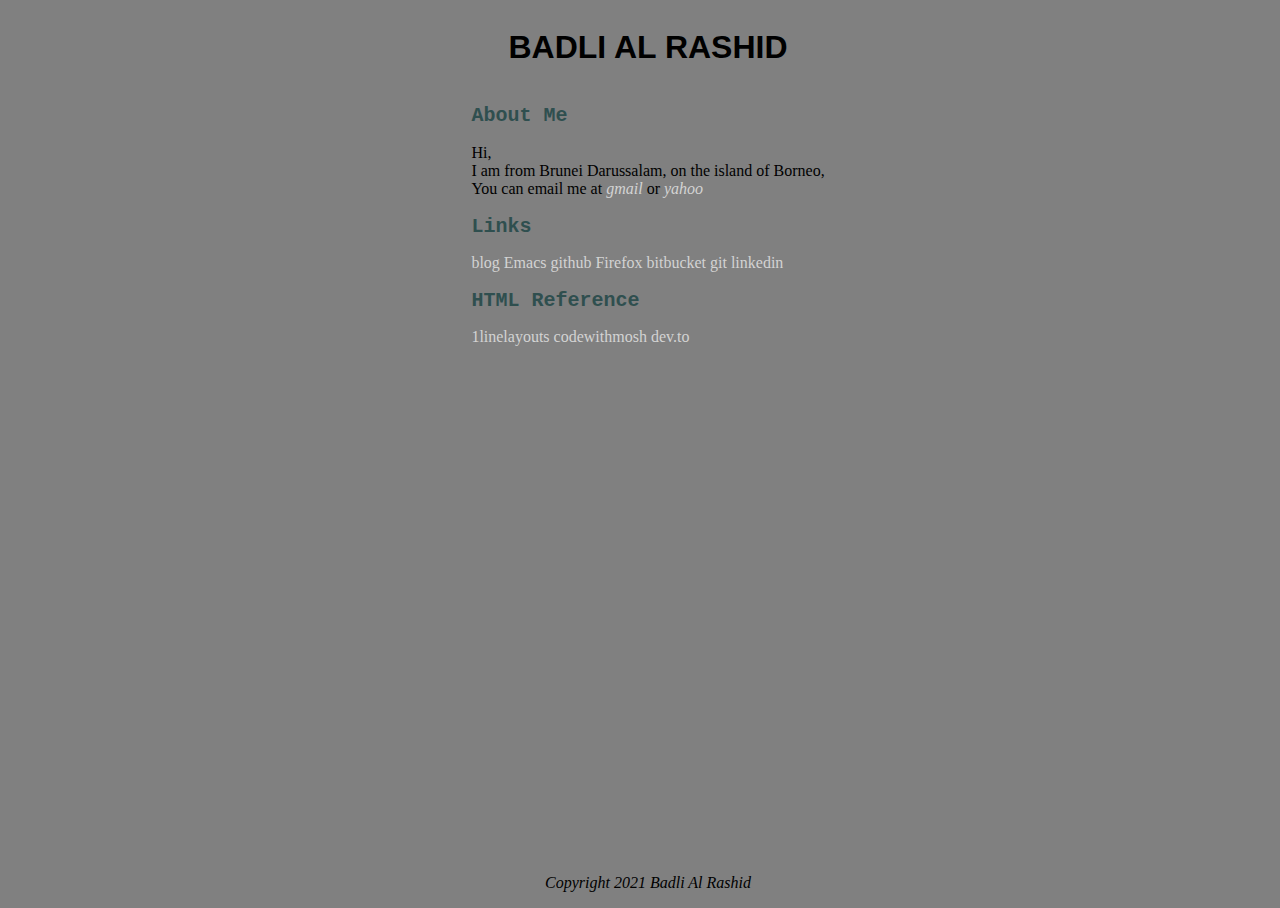
==== index.html @ d2147dcf "New updates" ====
<!DOCTYPE html>
<html lang="en">
  <head>
    <meta charset="UTF-8">
    <meta name="viewport" content="width=device-width, initial-scale=1.0">
    <meta name="keywords" content="BADLI, BADLI AL RASHID, BADLI RASHID">
    <meta name="description" content="...">
    <title>BADLI AL RASHID</title>
    <style>
      html, body {
	  width: 100%;
	  height: 100%;
	  background-color: grey;
      }
      .parent {
	  min-height: 100%;
	  display: flex;
	  flex-direction: column;
	  align-items: center;
	  justify-content: center;
      }
      
      h1 {
	  font-family: Arial;
	  color: black;
      }

      .contents {
	  flex-grow: 1;
      }

      .top, .contents, .bottom {
	  flex-shrink: 0;
      }
      
      .contents h2 {
	  font-family: Courier;
	  font-size: 20px;
	  font-weight: bold;
	  color: darkslategray;
      }

      a {
	  color: lightgrey;
	  text-decoration: none;
	  transition: all 0.7s ease-in;
      }
      
      .about a:hover {
	  color: blue;
	  text-decoration: none;
	  transition: all 0.2s ease-in;
      }
      
      .links a:hover {
	  color: green;
	  text-decoration: none;
	  transition: all 0.2s ease-in;
      }
      
      .sources a:hover {
	  color: red;
	  text-decoration: none;
	  transition: all 0.2s ease-in;
      }

      .bottom p {
	  font-size: 6;
	  font-style: italic;
      }

    </style>
  </head>
  <body>
    <div class="parent">
      <header class="top">
	<h1>BADLI  AL  RASHID</h1>
      </header>
      <main class="contents">
	<div class="about">
	  <h2>About Me</h2>
	  <p>Hi,
	    <br>I am from Brunei Darussalam, on the island of Borneo,
	    <br>You can email me at <a href="mailto:badli.a.r@gmail.com"><em>gmail</em></a> or <a href="mailto:badli.rashid@yahoo.com"><em>yahoo</em></a></p>
	</div>
	<div class="links">
	  <h2>Links</h2>
	  <a href="https://badli.blogspot.com">blog</a>
	  <a href="https://www.gnu.org/software/emacs">Emacs</a>
	  <a href="https://github.com/badlirashid">github</a>
	  <a href="https://mozilla.org">Firefox</a>
	  <a href="https://badlirashid.bitbucket.io">bitbucket</a>
	  <a href="https://git-scam.org">git</a>	  
	  <a href="https://www.linkedin.com/in/badli-al-rashid-49756037">linkedin</a>


	</div>
	<div class="sources">
	  <h2>HTML Reference</h2>
	  <a href="https://1linelayouts.glitch.me">1linelayouts</a>
	  <a href="https://codewithmosh.com">codewithmosh</a>
	  <a href="https://dev.to/domysee/keeping-the-footer-at-the-bottom-with-css-flexbox-5h5f">dev.to</a>
	</div>
      </main>
      <footer class="bottom">
	<p>Copyright 2021 Badli Al Rashid</p>
      </footer>
    </div>
  </body>
</html>
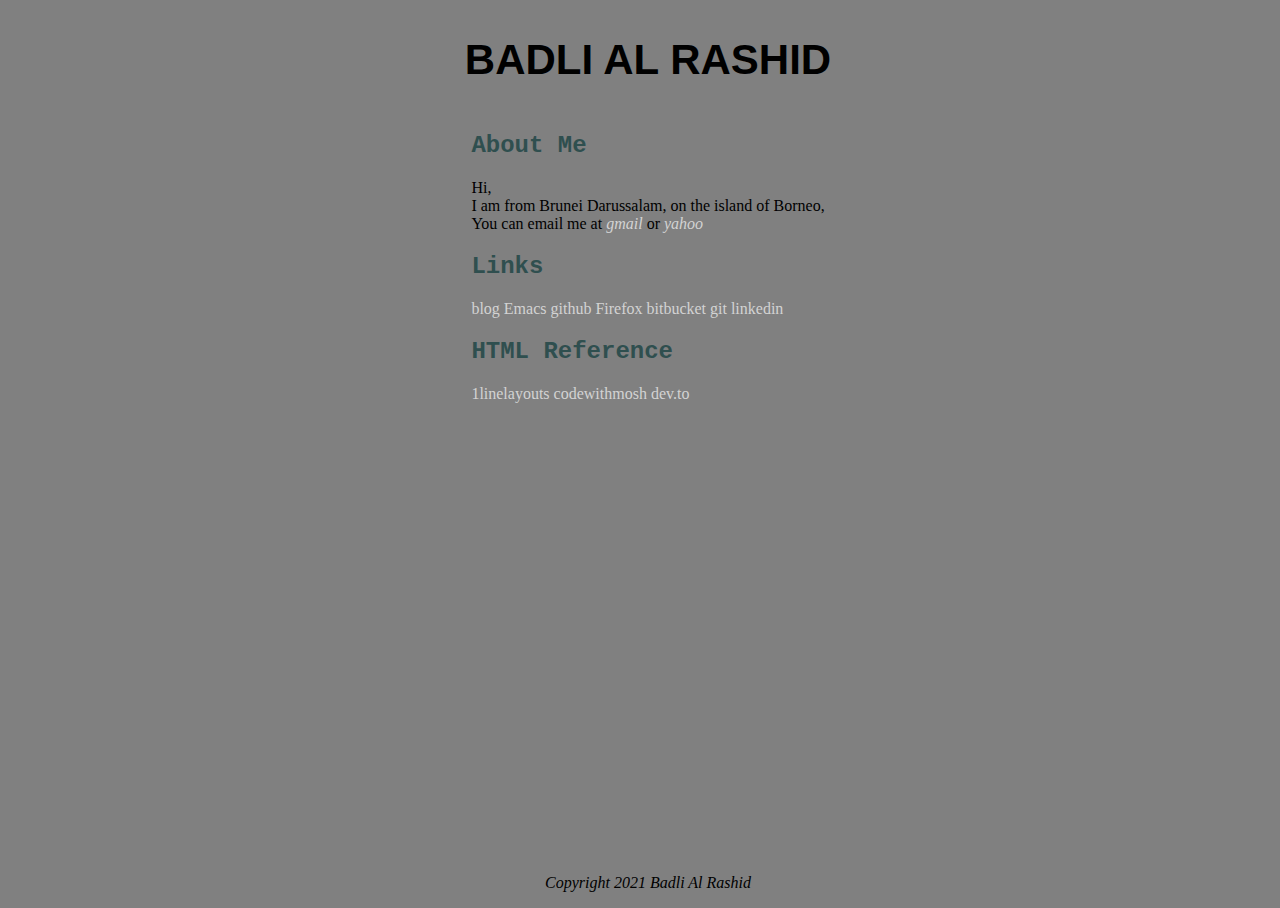
==== commit c72d92cc: "font sizses" ====
--- a/index.html
+++ b/index.html
@@ -22,6 +22,7 @@
       
       h1 {
 	  font-family: Arial;
+	  font-size: 42px;
 	  color: black;
       }
 
@@ -35,7 +36,7 @@
       
       .contents h2 {
 	  font-family: Courier;
-	  font-size: 20px;
+	  font-size: 24px;
 	  font-weight: bold;
 	  color: darkslategray;
       }
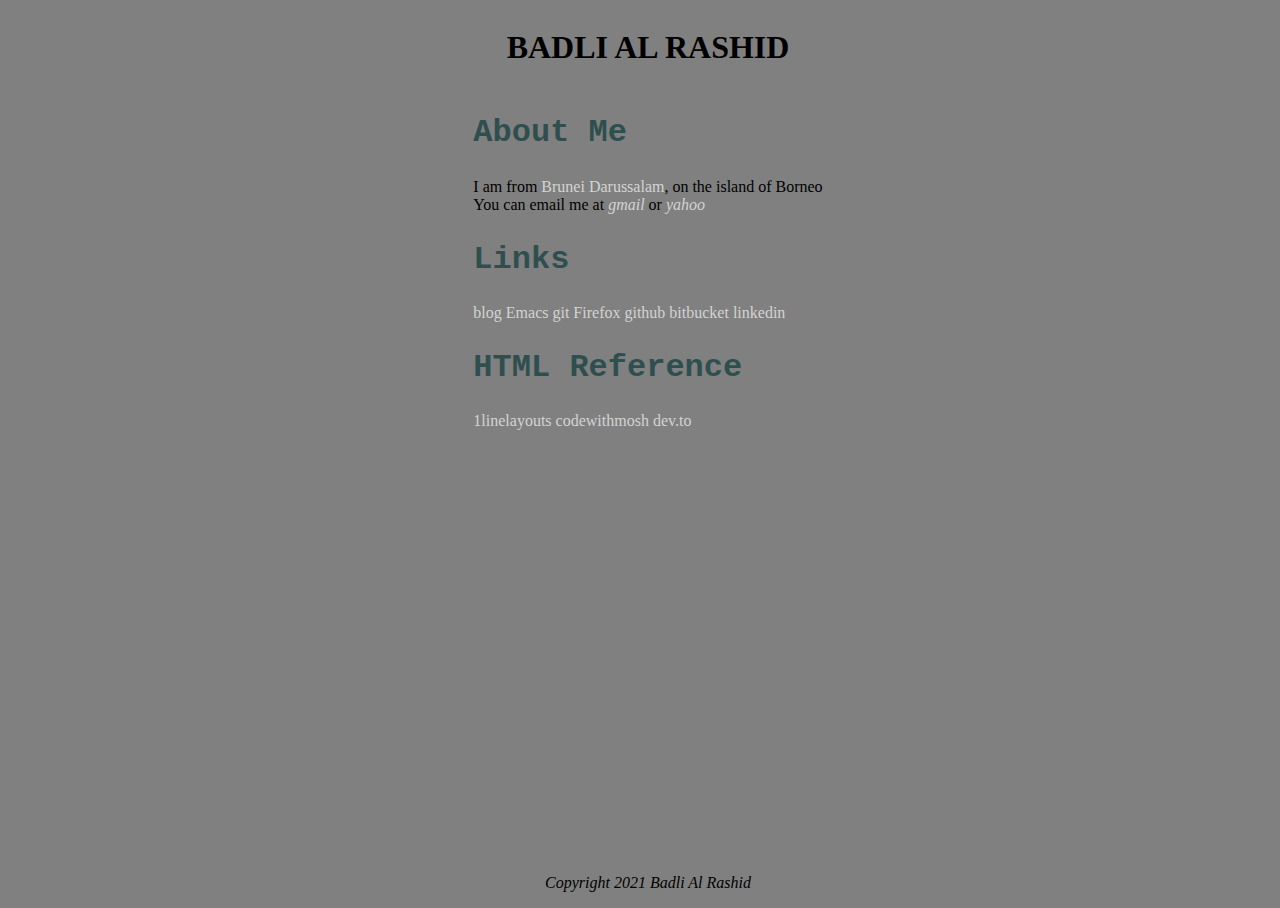
==== commit c7056914: "minor updates" ====
--- a/index.html
+++ b/index.html
@@ -20,10 +20,10 @@
 	  justify-content: center;
       }
       
-      h1 {
-	  font-family: Arial;
-	  font-size: 42px;
-	  color: black;
+      .header h1 {
+      font-family: Arial;
+      font-size: 46px;
+      color: black;
       }
 
       .contents {
@@ -36,7 +36,7 @@
       
       .contents h2 {
 	  font-family: Courier;
-	  font-size: 24px;
+	  font-size: 32px;
 	  font-weight: bold;
 	  color: darkslategray;
       }
@@ -80,21 +80,18 @@
       <main class="contents">
 	<div class="about">
 	  <h2>About Me</h2>
-	  <p>Hi,
-	    <br>I am from Brunei Darussalam, on the island of Borneo,
+	  <p>I am from <a href="https://bruneitourism.com">Brunei Darussalam</a>, on the island of Borneo
 	    <br>You can email me at <a href="mailto:badli.a.r@gmail.com"><em>gmail</em></a> or <a href="mailto:badli.rashid@yahoo.com"><em>yahoo</em></a></p>
 	</div>
 	<div class="links">
 	  <h2>Links</h2>
 	  <a href="https://badli.blogspot.com">blog</a>
 	  <a href="https://www.gnu.org/software/emacs">Emacs</a>
+	  <a href="https://git-scm.org">git</a>	  
+	  <a href="https://mozilla.org">Firefox</a>
 	  <a href="https://github.com/badlirashid">github</a>
-	  <a href="https://mozilla.org">Firefox</a>
 	  <a href="https://badlirashid.bitbucket.io">bitbucket</a>
-	  <a href="https://git-scam.org">git</a>	  
 	  <a href="https://www.linkedin.com/in/badli-al-rashid-49756037">linkedin</a>
-
-
 	</div>
 	<div class="sources">
 	  <h2>HTML Reference</h2>
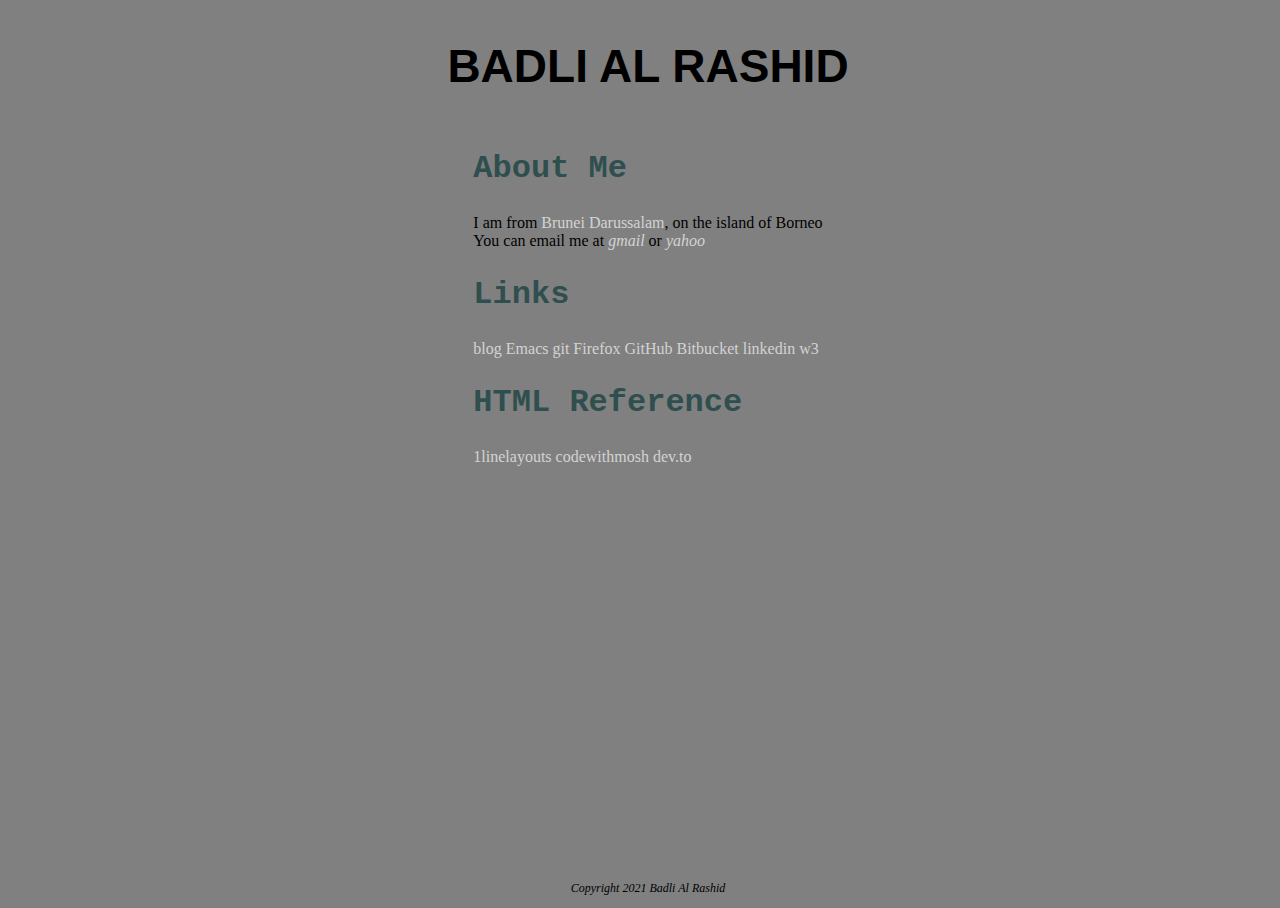
==== commit 37ba378a: "minor update" ====
--- a/index.html
+++ b/index.html
@@ -20,7 +20,7 @@
 	  justify-content: center;
       }
       
-      .header h1 {
+      .top h1 {
       font-family: Arial;
       font-size: 46px;
       color: black;
@@ -66,7 +66,7 @@
       }
 
       .bottom p {
-	  font-size: 6;
+	  font-size: 12px;
 	  font-style: italic;
       }
 
@@ -89,9 +89,10 @@
 	  <a href="https://www.gnu.org/software/emacs">Emacs</a>
 	  <a href="https://git-scm.org">git</a>	  
 	  <a href="https://mozilla.org">Firefox</a>
-	  <a href="https://github.com/badlirashid">github</a>
-	  <a href="https://badlirashid.bitbucket.io">bitbucket</a>
+	  <a href="https://github.com/badlirashid">GitHub</a>
+	  <a href="https://badlirashid.bitbucket.io">Bitbucket</a>
 	  <a href="https://www.linkedin.com/in/badli-al-rashid-49756037">linkedin</a>
+	  <a href="https://validator.w3.org/check?uri=https%3A%2F%2Fbadlirashid.github.io">w3</a>
 	</div>
 	<div class="sources">
 	  <h2>HTML Reference</h2>
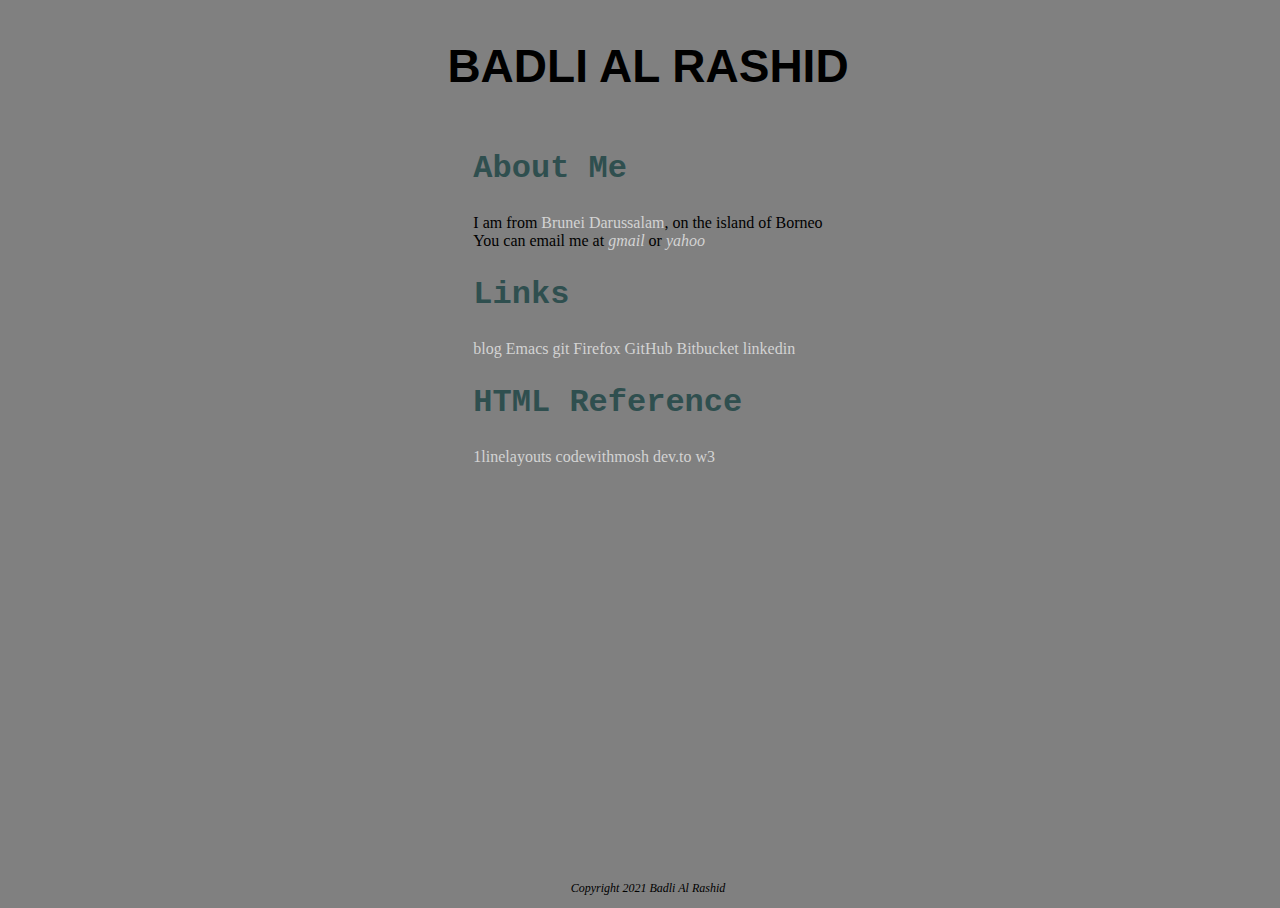
==== commit d838311a: "w3 move to HTML ref" ====
--- a/index.html
+++ b/index.html
@@ -92,13 +92,13 @@
 	  <a href="https://github.com/badlirashid">GitHub</a>
 	  <a href="https://badlirashid.bitbucket.io">Bitbucket</a>
 	  <a href="https://www.linkedin.com/in/badli-al-rashid-49756037">linkedin</a>
-	  <a href="https://validator.w3.org/check?uri=https%3A%2F%2Fbadlirashid.github.io">w3</a>
 	</div>
 	<div class="sources">
 	  <h2>HTML Reference</h2>
 	  <a href="https://1linelayouts.glitch.me">1linelayouts</a>
 	  <a href="https://codewithmosh.com">codewithmosh</a>
 	  <a href="https://dev.to/domysee/keeping-the-footer-at-the-bottom-with-css-flexbox-5h5f">dev.to</a>
+	  <a href="https://validator.w3.org/check?uri=https%3A%2F%2Fbadlirashid.github.io">w3</a>
 	</div>
       </main>
       <footer class="bottom">
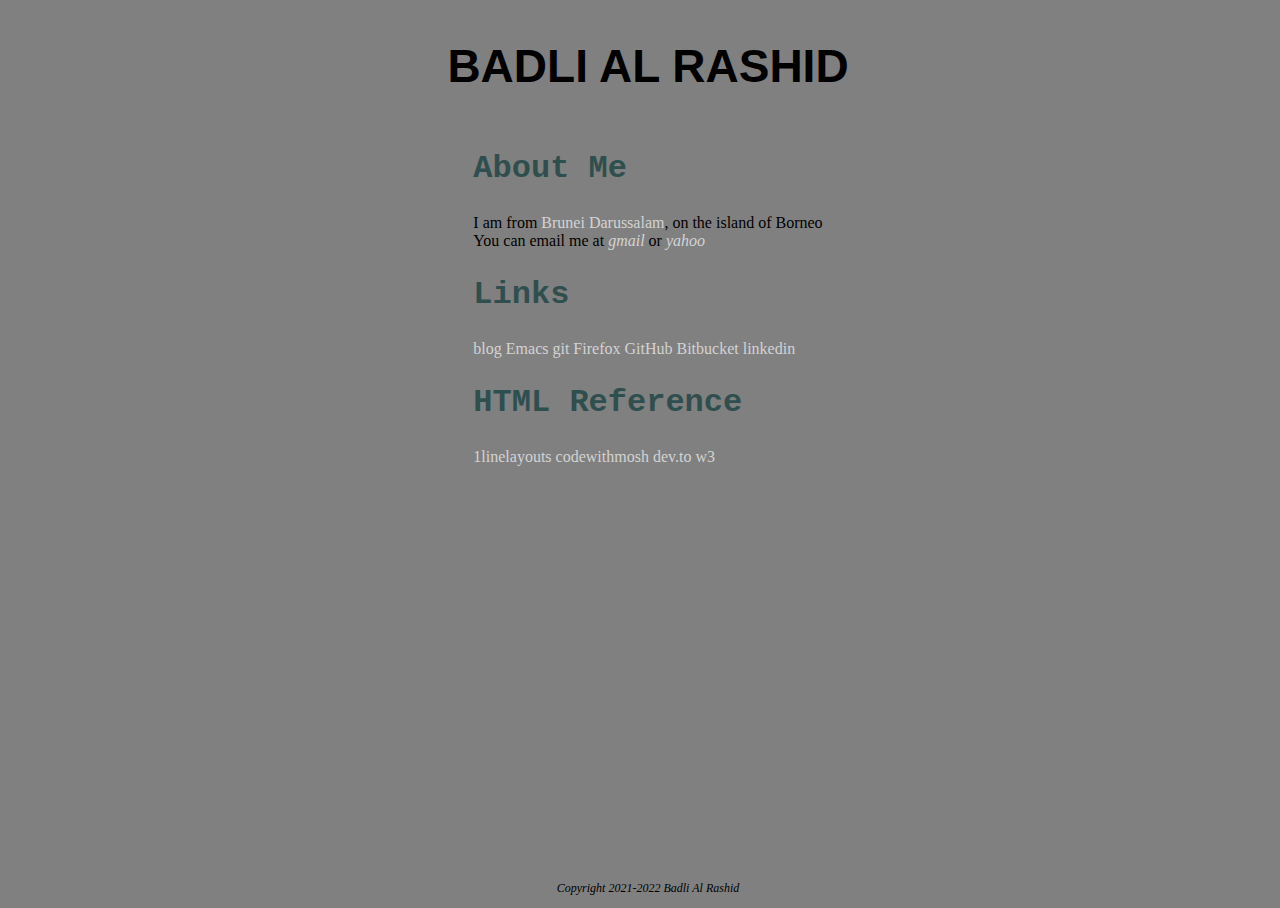
==== commit 33115201: "update copyright year" ====
--- a/index.html
+++ b/index.html
@@ -102,7 +102,7 @@
 	</div>
       </main>
       <footer class="bottom">
-	<p>Copyright 2021 Badli Al Rashid</p>
+	<p>Copyright 2021-2022 Badli Al Rashid</p>
       </footer>
     </div>
   </body>
